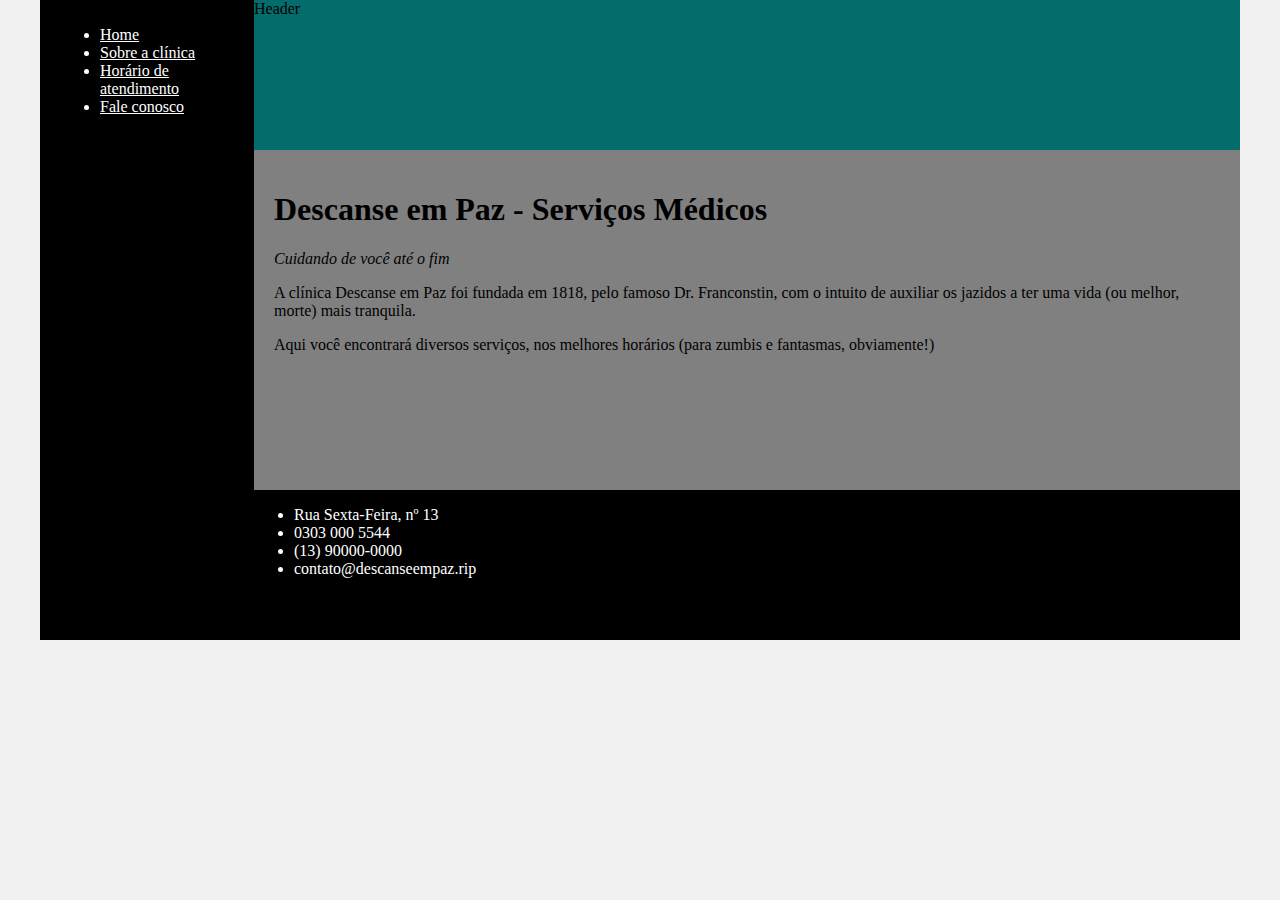
==== desafio-2/index.html @ a8fbbb5f "Iniciando desafio 2 de html" ====
<!DOCTYPE html>
<html lang="pt-br">
<head>
    <meta charset="UTF-8">
    <meta http-equiv="X-UA-Compatible" content="IE=edge">
    <meta name="viewport" content="width=device-width, initial-scale=1.0">
    <title>Descanse em Paz - Serviços Médicos</title>
    <link rel="stylesheet" href="base.css">
</head>
<body>
    <div class="wrapper">
        <div class="menu">
            <!-- Aqui vai o seu menu -->
            <ul>
                <li><a href="#">Home</a></li>
                <li><a href="html/sobre.html">Sobre a clínica</a></li>
                <li><a href="html/horarios.html">Horário de atendimento</a></li>
                <li><a href="html/contato.html">Fale conosco</a></li>
            </ul>
        </div>

        <div class="main">
            <div class="header">
                Header
                <!-- Aqui vai o seu header -->
            </div>
    
            <div class="content">
                <h1>Descanse em Paz - Serviços Médicos</h1>

                <p><i>Cuidando de você até o fim</i></p>

                <p>A clínica Descanse em Paz foi fundada em 1818, pelo famoso Dr. Franconstin, com o intuito de auxiliar os jazidos a ter uma vida (ou melhor, morte) mais tranquila.</p>

                <p>Aqui você encontrará diversos serviços, nos melhores horários (para zumbis e fantasmas, obviamente!)</p>
            </div>
    
            <div class="footer">
                <ul>
                    <li>Rua Sexta-Feira, nº 13</li>
                    <li>0303 000 5544</li>
                    <li>(13) 90000-0000</li>
                    <li>contato@descanseempaz.rip</li>
                </ul>
            </div>
        </div>
    </div>
</body>
</html>
---- desafio-2/base.css ----
html, body {
    margin: 0;
}
body {
    background-color: #f1f1f1;
    display: flex;
    justify-content: center;
}

.wrapper {
    width: 1200px;
    display: flex;
    margin: 0 auto;
    background-color: aquamarine;
}
.main {
    display: flex;
    flex-flow: column;
    width: 85%;
}
.menu {
    width: 15%;
    background-color: black;
    color: white;
    padding: 10px 20px 0px;
}
.menu a {
    color: white;
}
.header {
    background-color: rgb(5, 108, 108);
    min-height: 150px;
}
.content {
    background-color: gray;
    min-height: 300px;
    padding: 20px;
}
.footer {
    background-color: black;
    color: white;
    min-height: 150px;
}
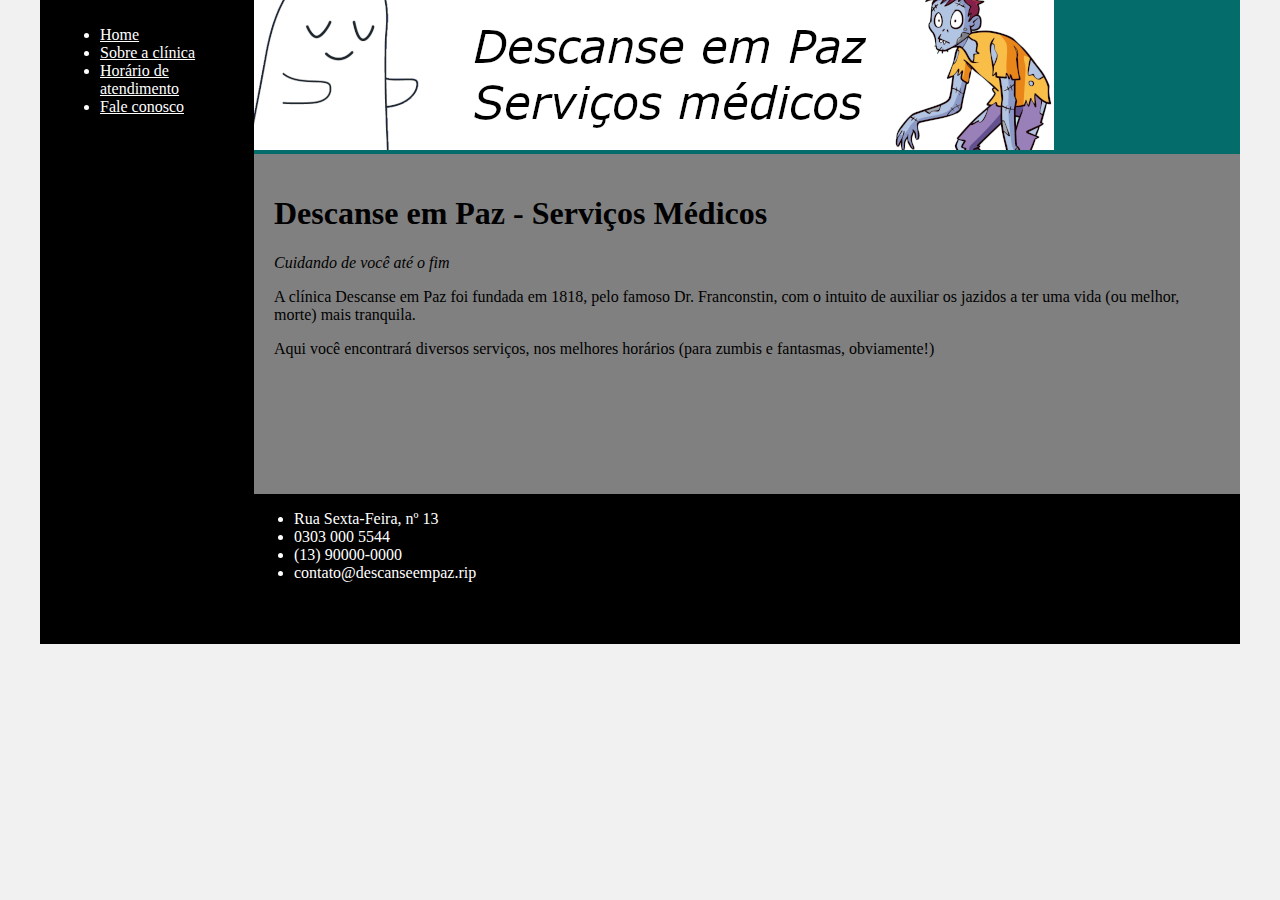
==== commit c67861d3: "Finalizando desafio 2" ====
--- a/desafio-2/index.html
+++ b/desafio-2/index.html
@@ -21,8 +21,7 @@
 
         <div class="main">
             <div class="header">
-                Header
-                <!-- Aqui vai o seu header -->
+                <img src="assets/img1.png" alt="Banner da Descanse em Paz">
             </div>
     
             <div class="content">
